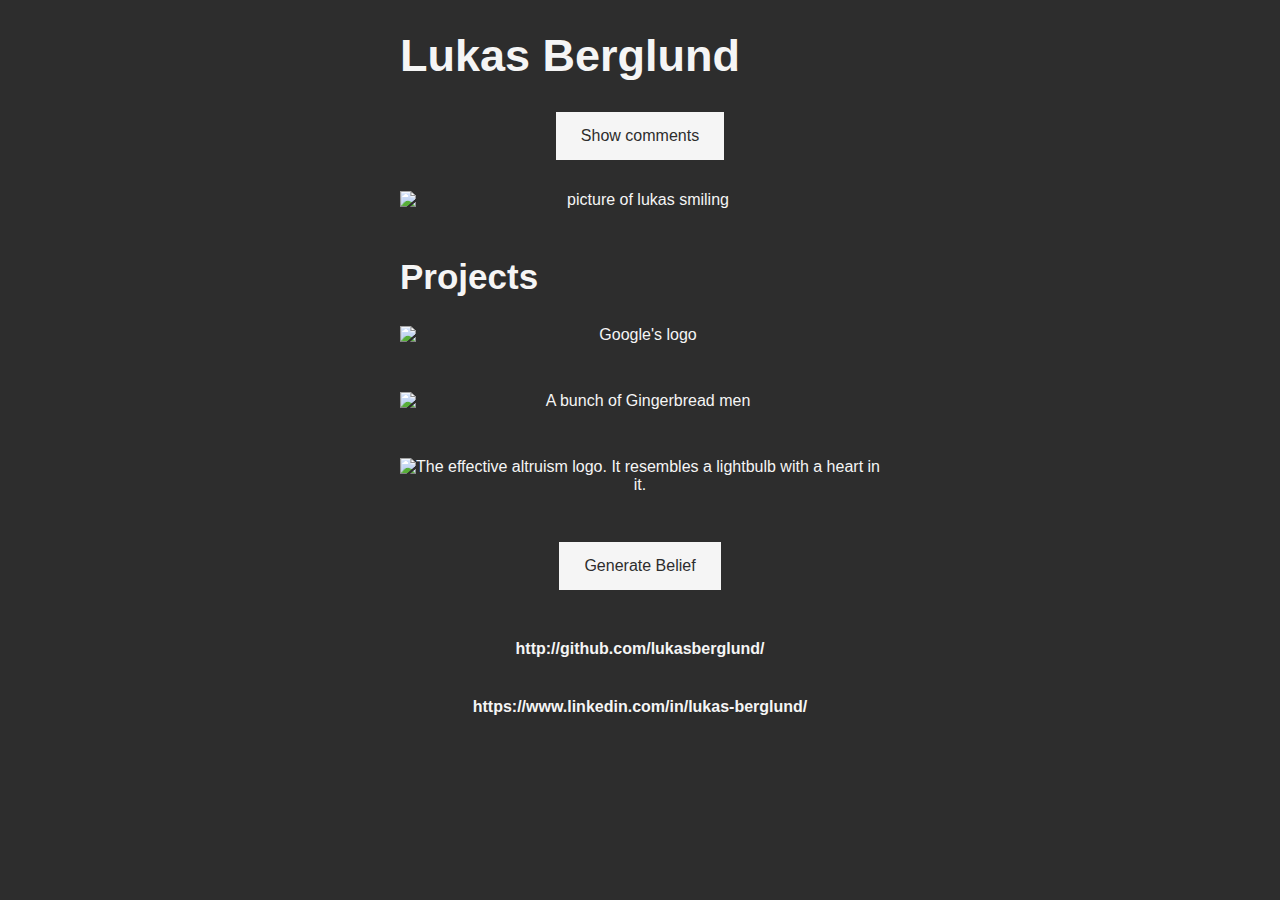
==== portfolio/src/main/webapp/index.html @ 5b9f8be1 "Merge pull request #47 from lukasberglund/add-favicon" ====
<!DOCTYPE html>
<html>
  <head>
    <meta charset="UTF-8">
    <title>lukas berglund</title>
    <link rel="stylesheet" href="style.css">
    <script src="script.js"></script>
    <link rel="icon" type="image/png" href="images/favicon.png"/>
  </head>
  <body>
    <div id="content">
      
      <h1>Lukas Berglund</h1>

      <button onclick="showCommentSection()"> Show comments </button>
      <div id="comment-container"></div>
      <div id="intro", class="hover-card">
        <img id="headshot", class="image", src="/images/headshot.jpg" alt="picture of lukas smiling">
        <div class="text"> 
          <p class="topic"> Learns </p>
          <p class="line"> Math and Computer Science student at Vanderbilt University </p>
          
          <p class="topic"> Creates </p> 
          <p class="line"> Founded and runs Vanderbilt Effective Altruism together with his good friend Anjay </p> 
          
          <p class="topic"> Enjoys </p>
          <p class="line"> Climbing, Meditation and Cooking </p>

          <p class="topic">  Loves discussing </p> 
          <p class="line"> The Hard Problem, Haskell, and longtermism </p>
        </div>
      </div>
      <div id="projects"> 
        <h2> Projects </h2>

        <div class="hover-card"> 
          <img src="/images/google-logo.jpg", class="image", alt="Google's logo">
          <div class="text">
            <h3> STEP internship</h3>
            <div class="description"> 
              In the summer of 2020 I did a STEP internship at Google. For 12-weeks I learned javascript, 
              java, css, and html and then created a webapp with my fellow interns Winnie and Eashan. 
            </div>
          </div>
        </div>

        <div class="hover-card"> 
          <img src="/images/gingerbread.jpg", class="image", alt="A bunch of Gingerbread men">
          <div class="text">
            <h3> gingerbread </h3>
            <div class="description"> 
              Gingerbread is a programming language designed by Ayaz and me. It is written in Haskell. It looks 
              a bit like C and Rust, is strongly typed, and incorporates elements from functional programming. Maybe 
              one day it will even have lazy evaluation by default! It is a work in progress and any contributions are warmly appreciated.
            </div>
          </div>
        </div>

        <div class="hover-card"> 
          <img src="/images/ea-logo.jpg", class="image", alt="The effective altruism logo. It resembles a lightbulb with a heart in it.">
          <div class="text">
            <h3> Vanderbilt Effective Altruism </h3>
            <div class="description"> 
              My friend Anjay and I started Vanderbilt Effective Altruism in 2019 with the aim of spreading knowledge of how we can do the most good 
              we can among our university. We ran the arete fellowship, a one hour a week introduction to effective altruism. 24 students from 
              Vanderbilt participated. In total fellows pledge approximately $930,000 of their future income to effective charities and more than half 
              decided to pursue a career of doing good. 
            </div>
          </div>
        </div>
      </div> 

      <div id="thought generator">
        <button onclick="addRandomThought()">Generate Belief</button>
        <div id="thought-container"></div>
      </div>

      <div id="self-promo-links">
        <a class="promo-link" href="http://github.com/lukasberglund/"> http://github.com/lukasberglund/ </a>
        <a class="promo-link" href=https://www.linkedin.com/in/lukas-berglund/> https://www.linkedin.com/in/lukas-berglund/ </a>
      </div>

    </div>
  </body>
</html>
---- portfolio/src/main/webapp/style.css ----
:root {
  --bg-color:rgb(45,45,45);
  --font-color: rgb(245, 245, 245);
  --headshot-width: 55%;
  --image-width: 100%;
}

body {
  background-color: var(--bg-color);
  color: var(--font-color);
  font-family: Helvetica, Arial, sans-serif;
  text-align: center;
}

button {
  background-color: var(--font-color);
  border: none;
  color: var(--bg-color);
  font-size: 16px;
  margin-bottom: 15px;
  padding: 15px 25px;
  text-align: center;
}

#content {
  margin-left: auto;
  margin-right: auto;
  width: 480px;
}

form {
  margin-bottom: 1em;
}

#headshot {
  height: auto;
  width: var(--image-width);
}

.hover-card {
  margin-bottom: 10px;
  position: relative;
}

h1 {
  font-size: 45px;
  text-align: left;
}


h2 {
  font-size: 35px;
  text-align: left;
}

h3 {
  font-size: 25px;
}

.hover-card {
  margin-top: 1em;
  margin-bottom: 3em;
}

.hover-card .description {
  font-size: 20px;
  line-height: 1.7;
  text-transform: none;
}

.hover-card .image {
  display: block;
  margin: auto;
  height: auto;
  width: var(--image-width)
}

.hover-card .text {
  background-color: var(--font-color);
  bottom: 0;
  box-sizing: border-box;
  color: var(--bg-color);
  left: 0;
  margin: auto;
  opacity: 0;
  padding: 30px;
  position: absolute;
  right: 0;
  top: 0;
  text-align: justify;
  transition: .5s ease;
  width: var(--image-width);
}

.hover-card .text:hover{
  opacity: 1;
}

input {
  margin-bottom: 10px;
}

#intro .line {
  margin-bottom: 1.2em;
  margin-top: 4px;
}

#intro .text {
  width: var(--image-width);
}

.promo-link {
  color: var(--font-color);
  display: inline-block;
  font-weight: bold;
  margin: 5px 15px;
  padding-top: 30px;
  text-decoration: none;
}

.topic {
  font-style: italic;
  font-weight: bold;
  margin-bottom: 0px;
  margin-top: 2.2em;
}
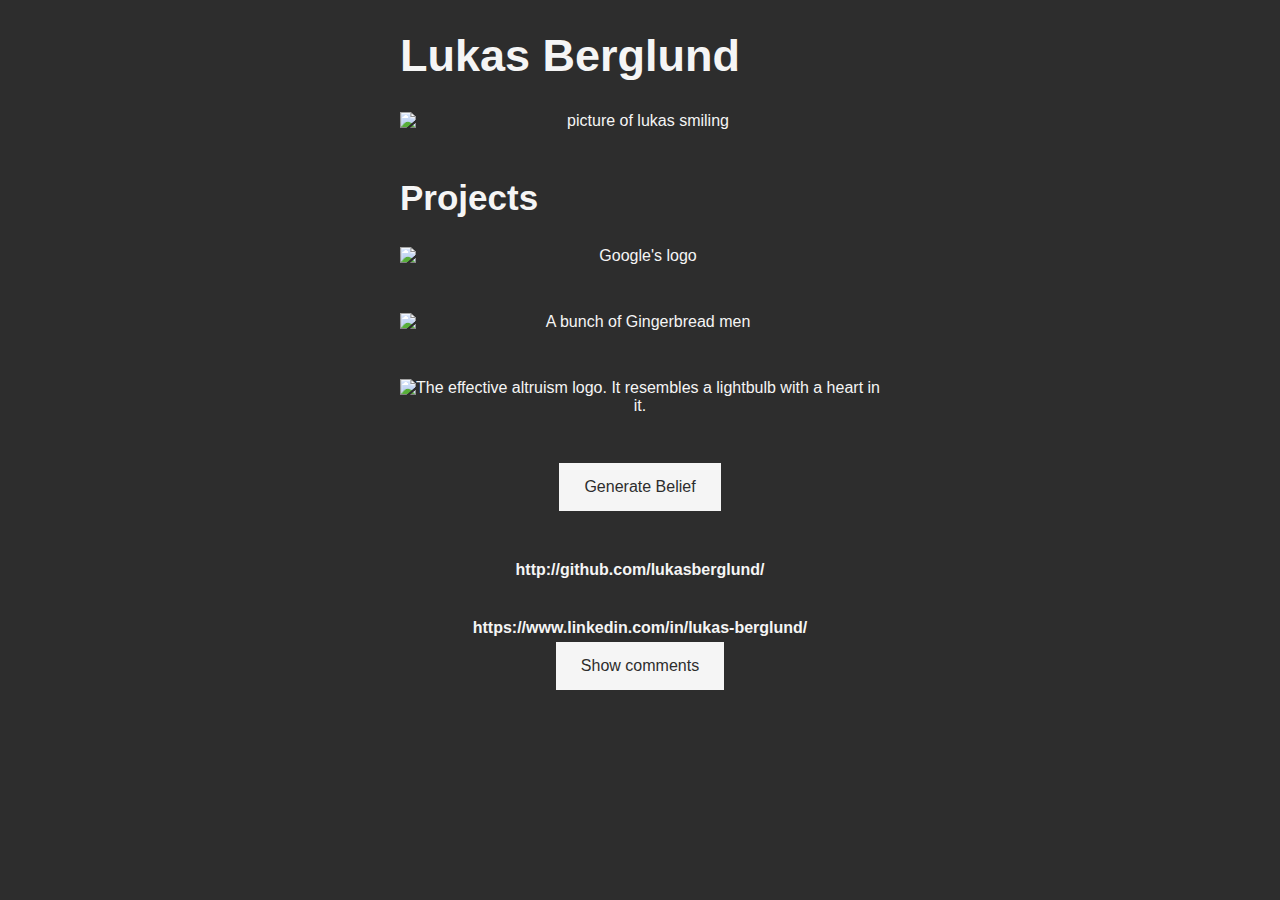
==== commit ace27a66: "Move comments to the bottom of the file" ====
--- a/portfolio/src/main/webapp/index.html
+++ b/portfolio/src/main/webapp/index.html
@@ -12,8 +12,6 @@
       
       <h1>Lukas Berglund</h1>
 
-      <button onclick="showCommentSection()"> Show comments </button>
-      <div id="comment-container"></div>
       <div id="intro", class="hover-card">
         <img id="headshot", class="image", src="/images/headshot.jpg" alt="picture of lukas smiling">
         <div class="text"> 
@@ -80,6 +78,9 @@
         <a class="promo-link" href=https://www.linkedin.com/in/lukas-berglund/> https://www.linkedin.com/in/lukas-berglund/ </a>
       </div>
 
+      <button onclick="showCommentSection()"> Show comments </button>
+      <div id="comment-container"></div>
+
     </div>
   </body>
 </html>
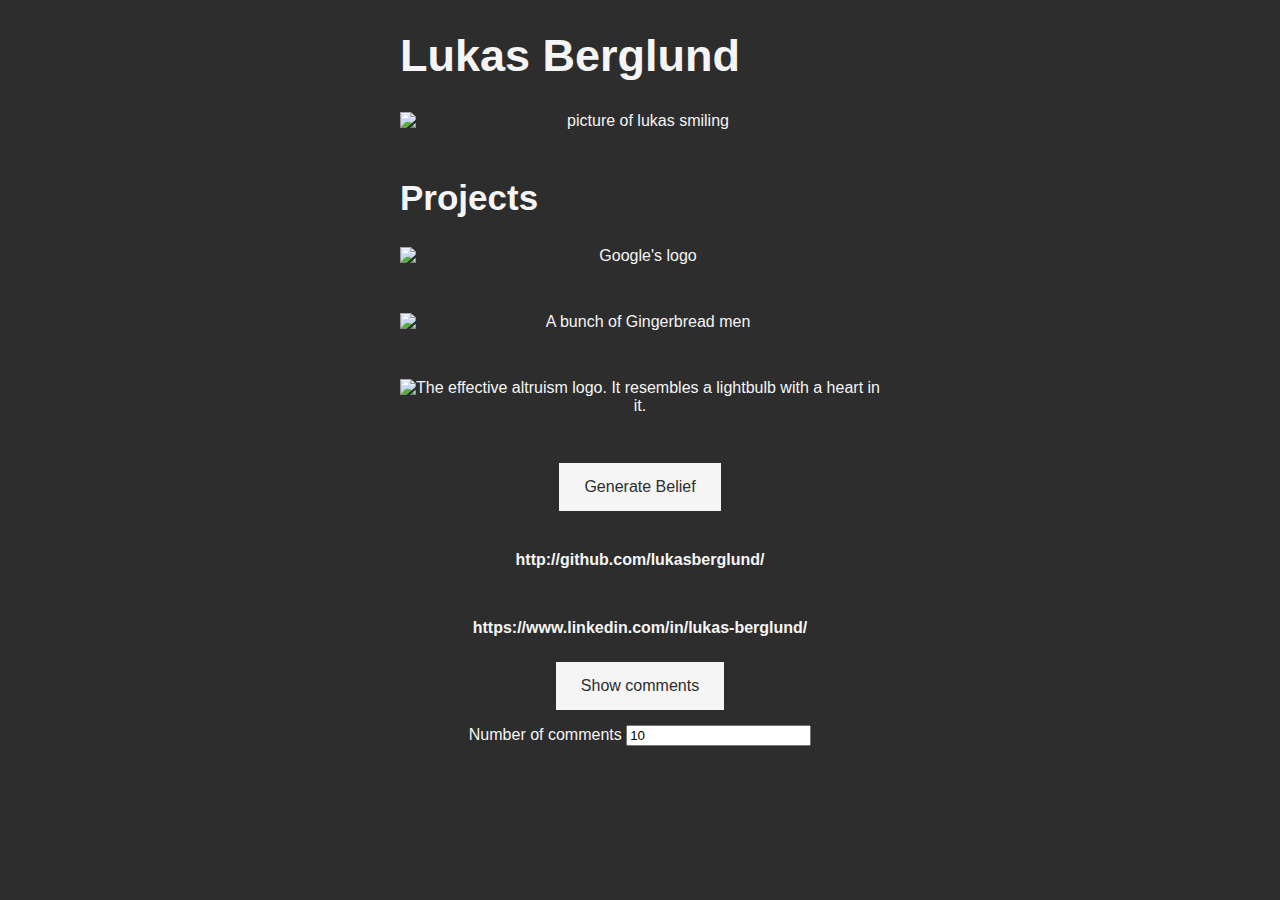
==== commit 66cc43e9: "add maximum comments" ====
--- a/portfolio/src/main/webapp/index.html
+++ b/portfolio/src/main/webapp/index.html
@@ -79,6 +79,9 @@
       </div>
 
       <button onclick="showCommentSection()"> Show comments </button>
+      <br>
+      <label for="num-comments">Number of comments</label>
+      <input type="number" id="num-comments" name="comments" min="0" value="10">
       <div id="comment-container"></div>
 
     </div>
--- a/portfolio/src/main/webapp/style.css
+++ b/portfolio/src/main/webapp/style.css
@@ -114,7 +114,8 @@
   display: inline-block;
   font-weight: bold;
   margin: 5px 15px;
-  padding-top: 30px;
+  padding-top: 20px;
+  padding-bottom: 20px;
   text-decoration: none;
 }
 
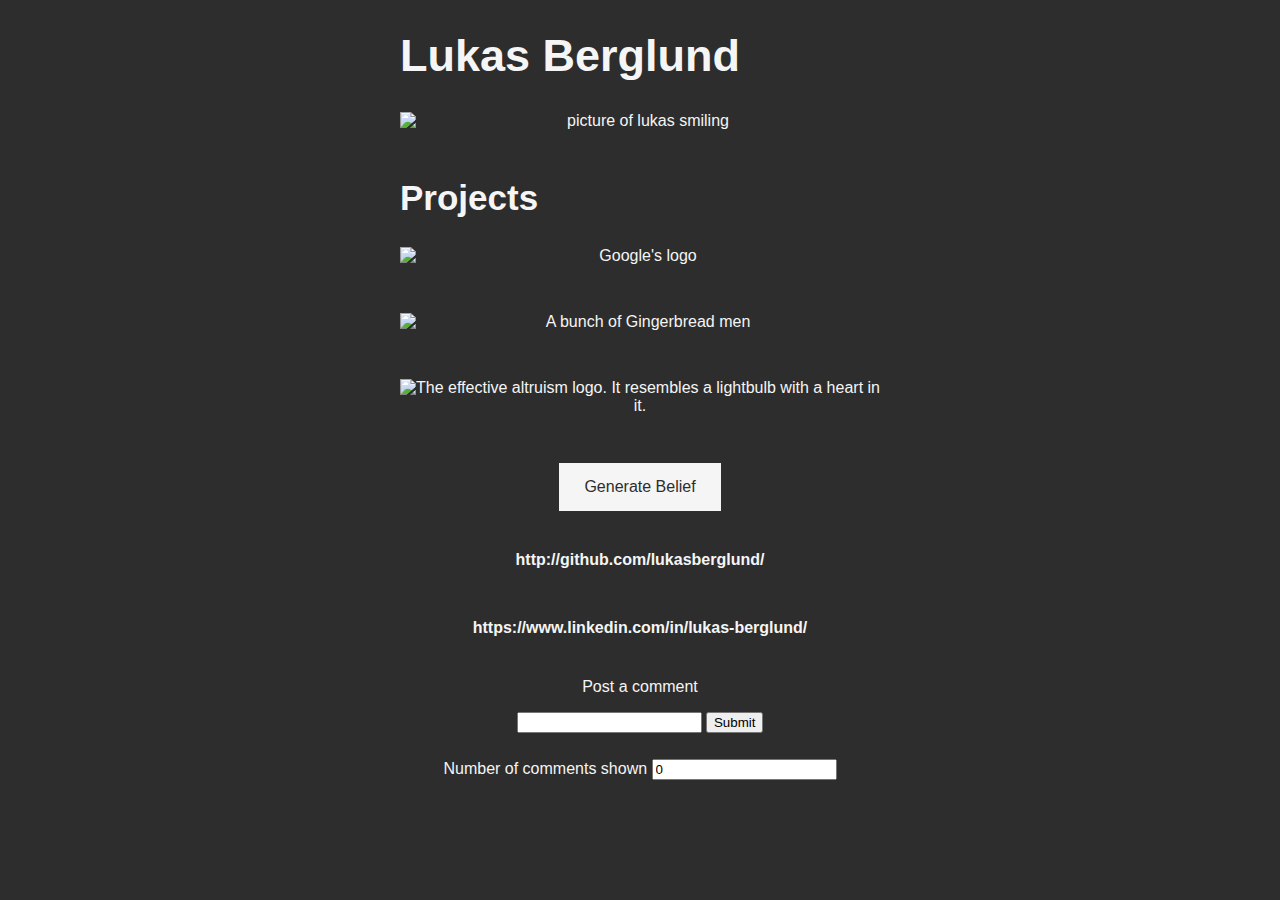
==== commit 5fcd02a7: "Change the way comments are displayed" ====
--- a/portfolio/src/main/webapp/index.html
+++ b/portfolio/src/main/webapp/index.html
@@ -7,7 +7,7 @@
     <script src="script.js"></script>
     <link rel="icon" type="image/png" href="images/favicon.png"/>
   </head>
-  <body>
+  <body onload="loadComments()">
     <div id="content">
       
       <h1>Lukas Berglund</h1>
@@ -77,11 +77,21 @@
         <a class="promo-link" href="http://github.com/lukasberglund/"> http://github.com/lukasberglund/ </a>
         <a class="promo-link" href=https://www.linkedin.com/in/lukas-berglund/> https://www.linkedin.com/in/lukas-berglund/ </a>
       </div>
+      
+      <div id="comments">
+        <form action="/comment" method="POST">
+          <p is="Post a comment">Post a comment</p>
+          <input type="text" name="new-comment">
+          <input type="submit">
+        </form>
 
-      <button onclick="showCommentSection()"> Show comments </button>
-      <br>
-      <label for="num-comments">Number of comments</label>
-      <input type="number" id="num-comments" name="comments" min="0" value="10">
+        <div id="select-num-comments"> 
+          <label for="num-comments">Number of comments shown</label>
+          <input type="number" id="num-comments" name="comments" min="0" value="0" onchange="loadComments()">
+        </div>
+
+        <div id="comment-list"> </div>
+      </div>
       <div id="comment-container"></div>
 
     </div>
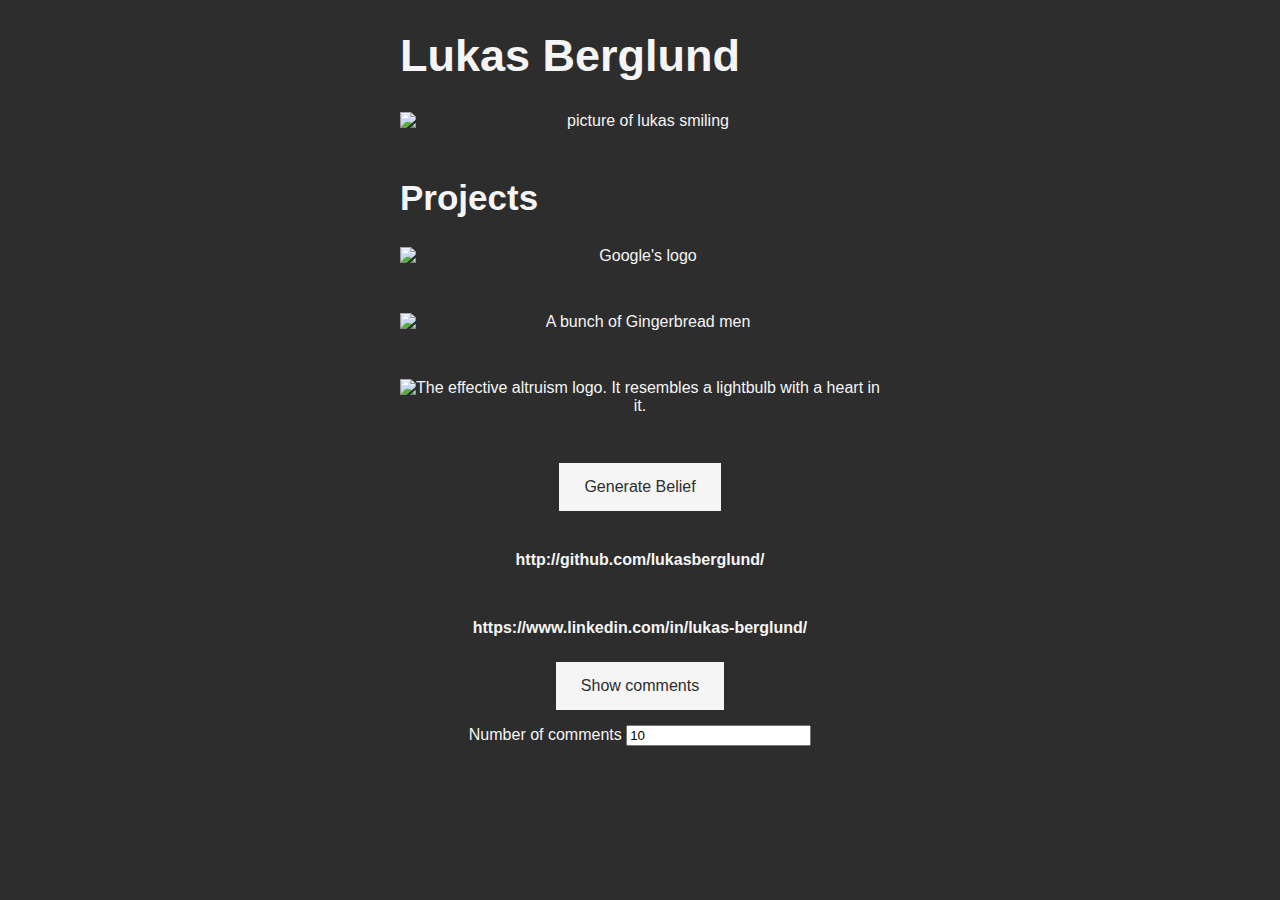
==== commit 0d441ab0: "Revert "Change the way comments are displayed (builds on previous pr)"" ====
--- a/portfolio/src/main/webapp/index.html
+++ b/portfolio/src/main/webapp/index.html
@@ -7,7 +7,7 @@
     <script src="script.js"></script>
     <link rel="icon" type="image/png" href="images/favicon.png"/>
   </head>
-  <body onload="loadComments()">
+  <body>
     <div id="content">
       
       <h1>Lukas Berglund</h1>
@@ -77,21 +77,11 @@
         <a class="promo-link" href="http://github.com/lukasberglund/"> http://github.com/lukasberglund/ </a>
         <a class="promo-link" href=https://www.linkedin.com/in/lukas-berglund/> https://www.linkedin.com/in/lukas-berglund/ </a>
       </div>
-      
-      <div id="comments">
-        <form action="/comment" method="POST">
-          <p is="Post a comment">Post a comment</p>
-          <input type="text" name="new-comment">
-          <input type="submit">
-        </form>
 
-        <div id="select-num-comments"> 
-          <label for="num-comments">Number of comments shown</label>
-          <input type="number" id="num-comments" name="comments" min="0" value="0" onchange="loadComments()">
-        </div>
-
-        <div id="comment-list"> </div>
-      </div>
+      <button onclick="showCommentSection()"> Show comments </button>
+      <br>
+      <label for="num-comments">Number of comments</label>
+      <input type="number" id="num-comments" name="comments" min="0" value="10">
       <div id="comment-container"></div>
 
     </div>
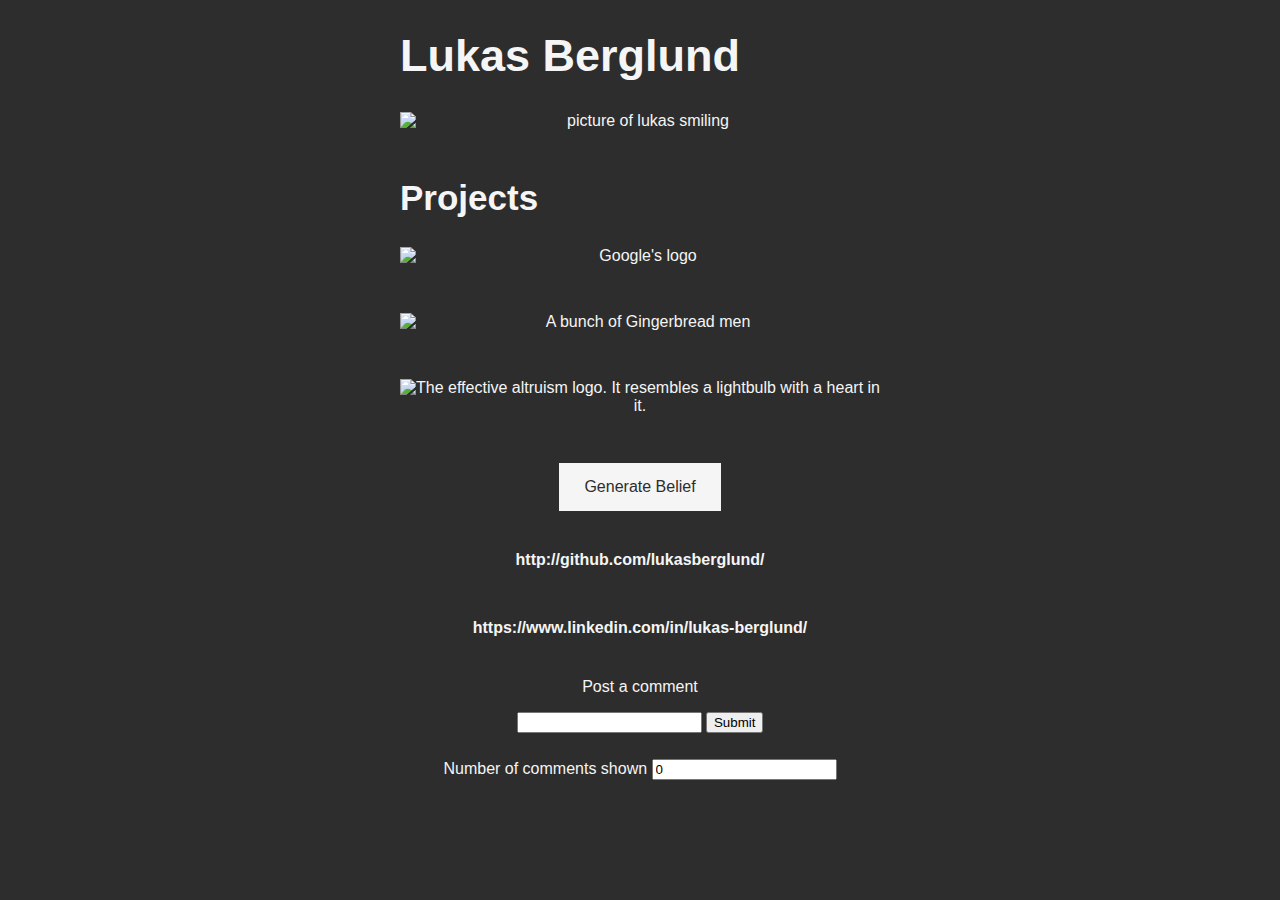
==== commit 9ee4b454: "Merge branch 'limit-comments' of https://github.com/lukasberglund/simple-portfolio into limit-commen" ====
--- a/portfolio/src/main/webapp/index.html
+++ b/portfolio/src/main/webapp/index.html
@@ -7,7 +7,7 @@
     <script src="script.js"></script>
     <link rel="icon" type="image/png" href="images/favicon.png"/>
   </head>
-  <body>
+  <body onload="loadComments()">
     <div id="content">
       
       <h1>Lukas Berglund</h1>
@@ -77,12 +77,21 @@
         <a class="promo-link" href="http://github.com/lukasberglund/"> http://github.com/lukasberglund/ </a>
         <a class="promo-link" href=https://www.linkedin.com/in/lukas-berglund/> https://www.linkedin.com/in/lukas-berglund/ </a>
       </div>
+      
+      <div id="comments">
+        <form action="/comment" method="POST">
+          <p is="Post a comment">Post a comment</p>
+          <input type="text" name="new-comment">
+          <input type="submit">
+        </form>
 
-      <button onclick="showCommentSection()"> Show comments </button>
-      <br>
-      <label for="num-comments">Number of comments</label>
-      <input type="number" id="num-comments" name="comments" min="0" value="10">
-      <div id="comment-container"></div>
+        <div id="select-num-comments"> 
+          <label for="num-comments">Number of comments shown</label>
+          <input type="number" id="num-comments" name="comments" min="0" value="0" onchange="loadComments()">
+        </div>
+
+        <div id="comment-list"> </div>
+      </div>
 
     </div>
   </body>
